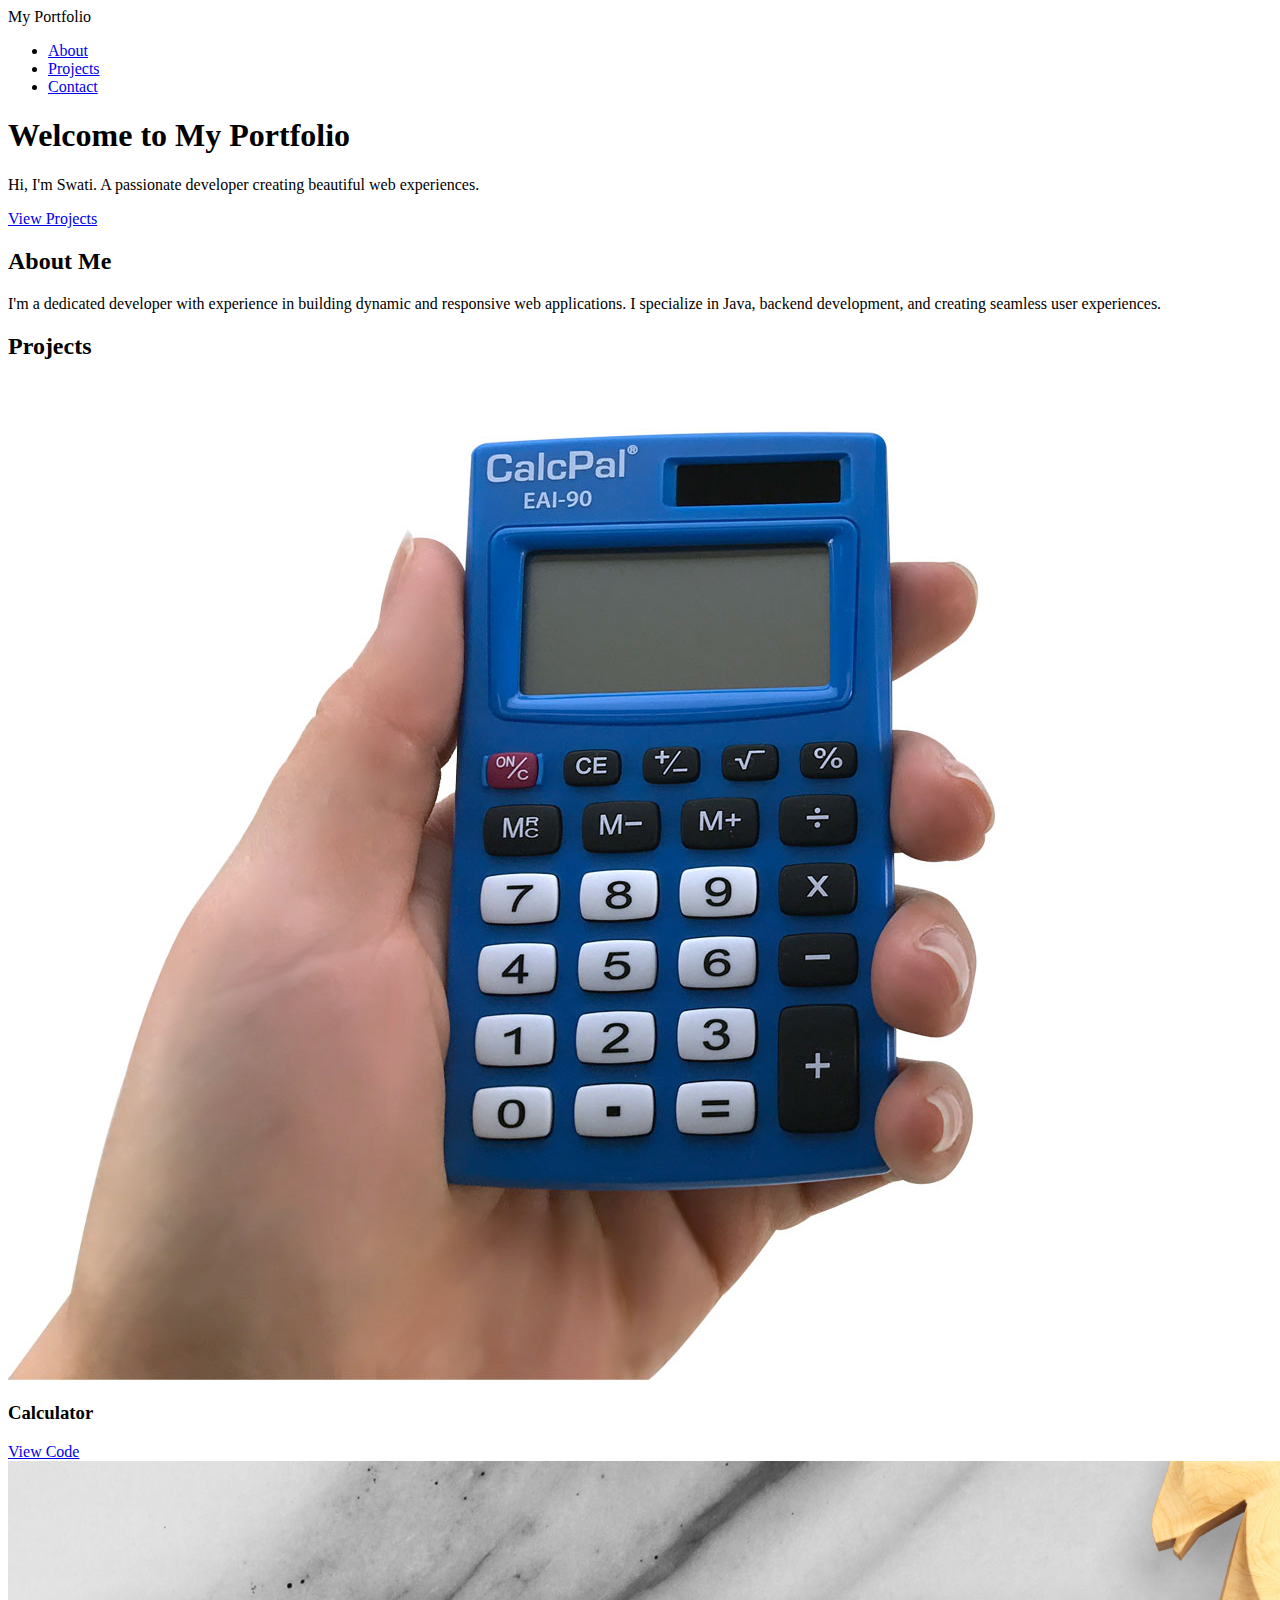
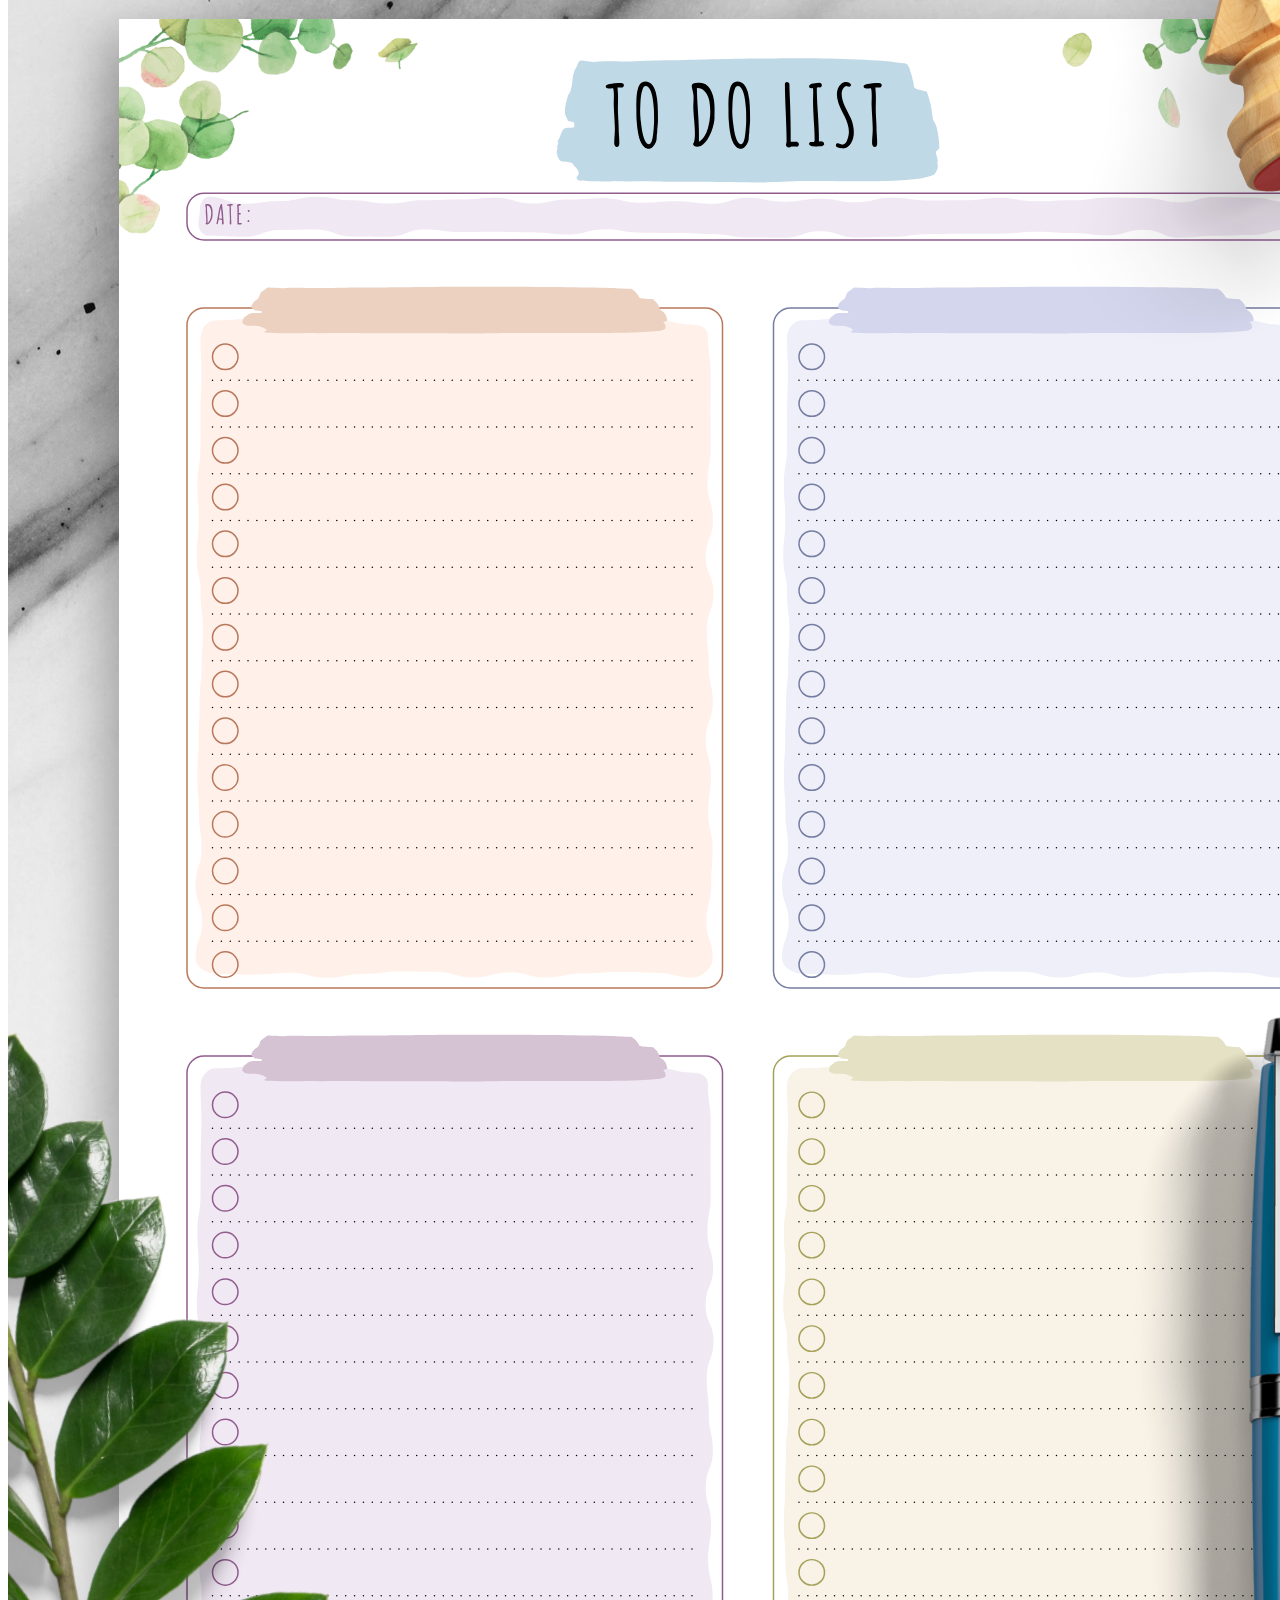
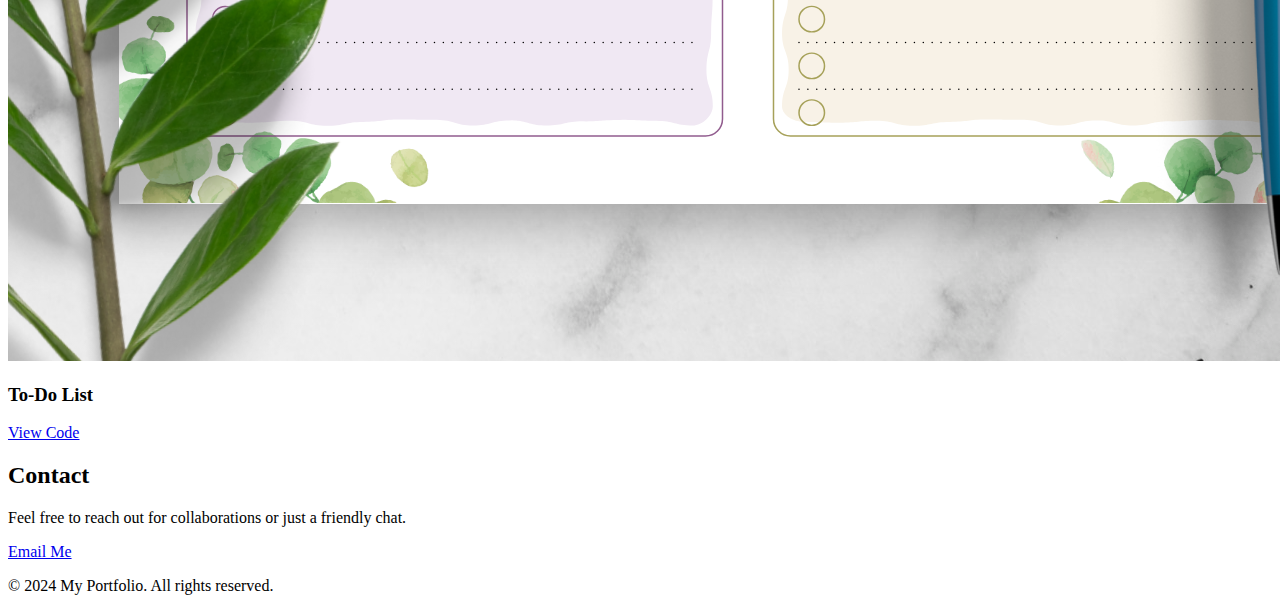
==== index.html @ 0f4fb74d "Initial commit with portfolio files" ====
<!DOCTYPE html>
<html lang="en">
<head>
    <meta charset="UTF-8">
    <meta name="viewport" content="width=device-width, initial-scale=1.0">
    <title>Portfolio Landing Page</title>
    <link rel="stylesheet" href="css/styles.css">
</head>
<body>
    <header>
        <nav>
            <div class="logo">My Portfolio</div>
            <ul class="nav-links">
                <li><a href="#about">About</a></li>
                <li><a href="#projects">Projects</a></li>
                <li><a href="#contact">Contact</a></li>
            </ul>
        </nav>
    </header>

    <main>
        <!-- Hero Section -->
        <section class="hero">
            <h1>Welcome to My Portfolio</h1>
            <p>Hi, I'm Swati. A passionate developer creating beautiful web experiences.</p>
            <a href="#projects" class="btn">View Projects</a>
        </section>

        <!-- About Section -->
        <section id="about" class="about">
            <h2>About Me</h2>
            <p>
                I'm a dedicated developer with experience in building dynamic and responsive web applications.
                I specialize in Java, backend development, and creating seamless user experiences.
            </p>
        </section>

        <!-- Projects Section -->
        <section id="projects" class="projects">
            <h2>Projects</h2>
            <div class="project-grid">
                <div class="project-card">
                    <img src="images/calculator.png" alt="Project 1">
                    <h3>Calculator</h3>
                    <a href="https://github.com/yourusername/calculator" target="_blank">View Code</a>
                </div>
                <div class="project-card">
                    <img src="images/todolist.png" alt="Project 2">
                    <h3>To-Do List</h3>
                    <a href="https://github.com/yourusername/todo-list" target="_blank">View Code</a>
                </div>
            </div>
        </section>

        <!-- Contact Section -->
        <section id="contact" class="contact">
            <h2>Contact</h2>
            <p>Feel free to reach out for collaborations or just a friendly chat.</p>
            <a href="mailto:your-email@example.com" class="btn">Email Me</a>
        </section>
    </main>

    <footer>
        <p>&copy; 2024 My Portfolio. All rights reserved.</p>
    </footer>
</body>
</html>
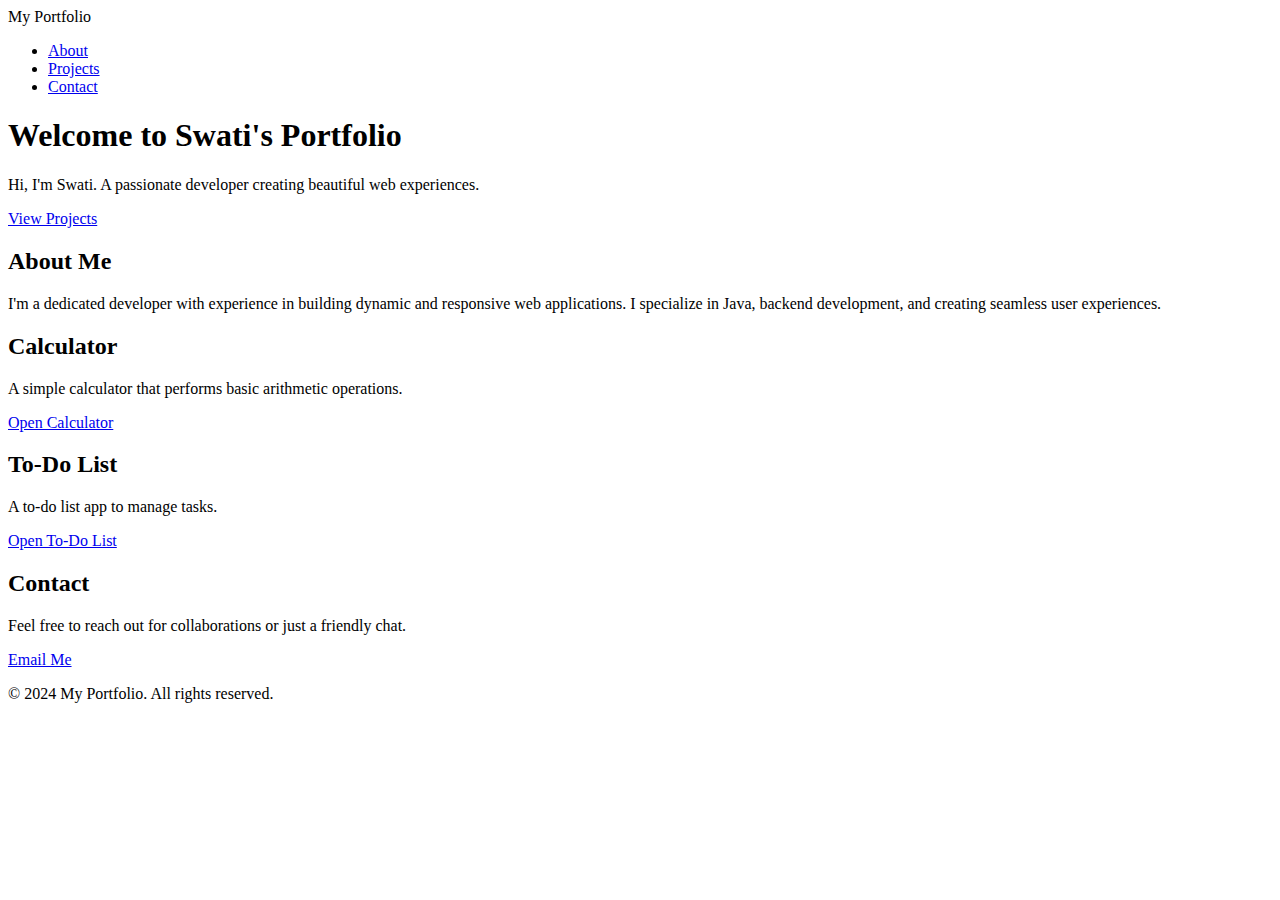
==== commit a7a0ff22: "Update index.html" ====
--- a/index.html
+++ b/index.html
@@ -4,7 +4,7 @@
     <meta charset="UTF-8">
     <meta name="viewport" content="width=device-width, initial-scale=1.0">
     <title>Portfolio Landing Page</title>
-    <link rel="stylesheet" href="css/styles.css">
+    <link rel="stylesheet" href="style.css">
 </head>
 <body>
     <header>
@@ -21,7 +21,7 @@
     <main>
         <!-- Hero Section -->
         <section class="hero">
-            <h1>Welcome to My Portfolio</h1>
+            <h1>Welcome to Swati's Portfolio</h1>
             <p>Hi, I'm Swati. A passionate developer creating beautiful web experiences.</p>
             <a href="#projects" class="btn">View Projects</a>
         </section>
@@ -36,20 +36,16 @@
         </section>
 
         <!-- Projects Section -->
-        <section id="projects" class="projects">
-            <h2>Projects</h2>
-            <div class="project-grid">
-                <div class="project-card">
-                    <img src="images/calculator.png" alt="Project 1">
-                    <h3>Calculator</h3>
-                    <a href="https://github.com/yourusername/calculator" target="_blank">View Code</a>
-                </div>
-                <div class="project-card">
-                    <img src="images/todolist.png" alt="Project 2">
-                    <h3>To-Do List</h3>
-                    <a href="https://github.com/yourusername/todo-list" target="_blank">View Code</a>
-                </div>
-            </div>
+        <section>
+            <h2>Calculator</h2>
+            <p>A simple calculator that performs basic arithmetic operations.</p>
+            <a href="Calculator/calculator.html" target="_blank">Open Calculator</a>
+        </section>
+        
+        <section>
+            <h2>To-Do List</h2>
+            <p>A to-do list app to manage tasks.</p>
+            <a href="Todo/todo.html" target="_blank">Open To-Do List</a>
         </section>
 
         <!-- Contact Section -->
